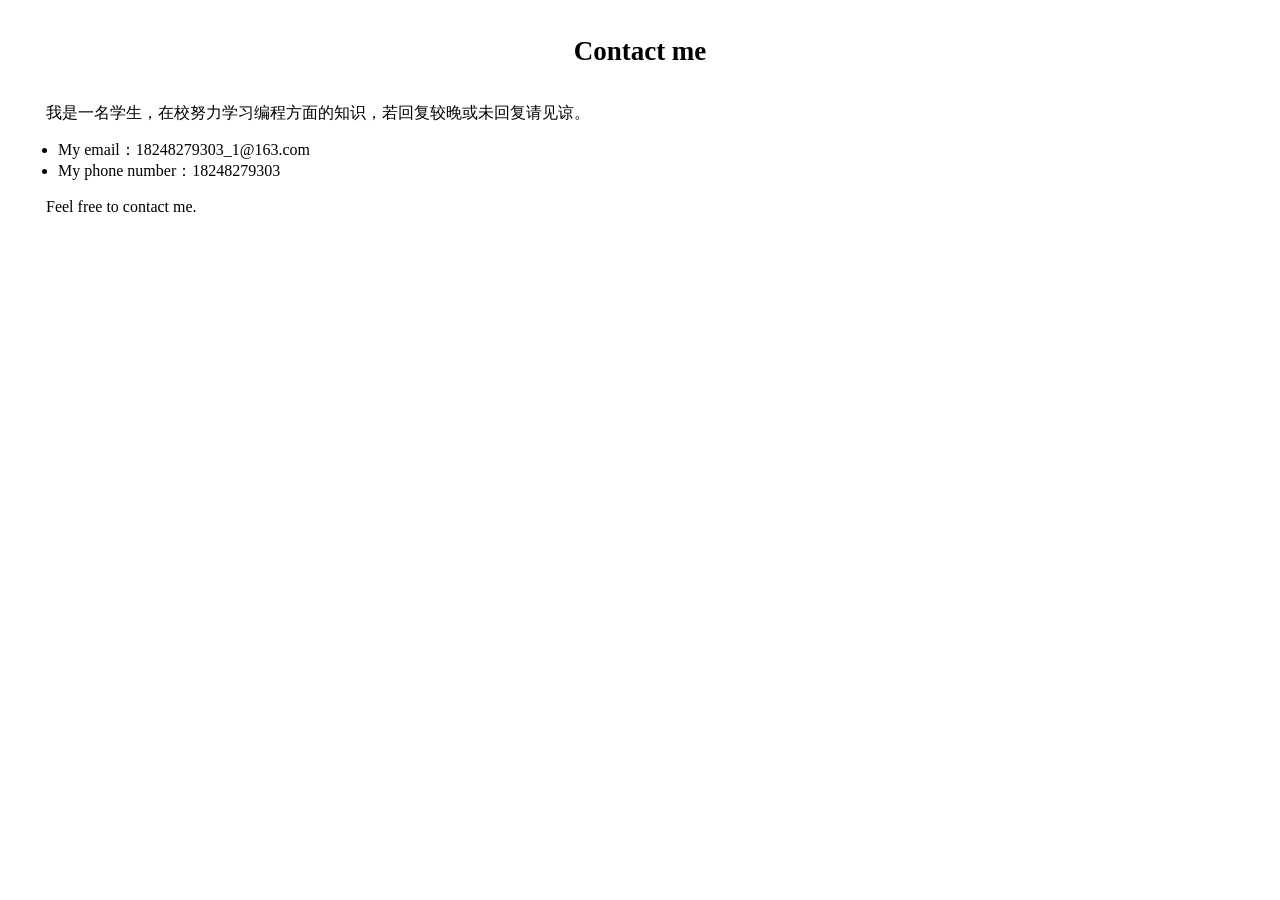
==== HTML/contact.html @ 36b61cdc "4.24" ====
<!doctype html>
<html>
<head>
<meta charset="utf-8">
<title>contact</title>
    <style>
        
        h4{
            text-align: center;
            font-size: 27px;
        }
        .body{
            text-indent: 38px;
        }
        ul{
            margin-left: 10px;
        }
        ul li{
            text-size: 18px;
        }
        #welcome{
            margin-left: 38px;
        }
        
    </style>
</head>

<body>
    
    <h4>Contact me</h4>
    <p class="body">我是一名学生，在校努力学习编程方面的知识，若回复较晚或未回复请见谅。</p>
    <ul>
    <li>My email：18248279303_1@163.com</li>
    <li>My phone number：18248279303</li>
    </ul>
    <p id="welcome">Feel free to contact me.</p>
    
</body>
</html>
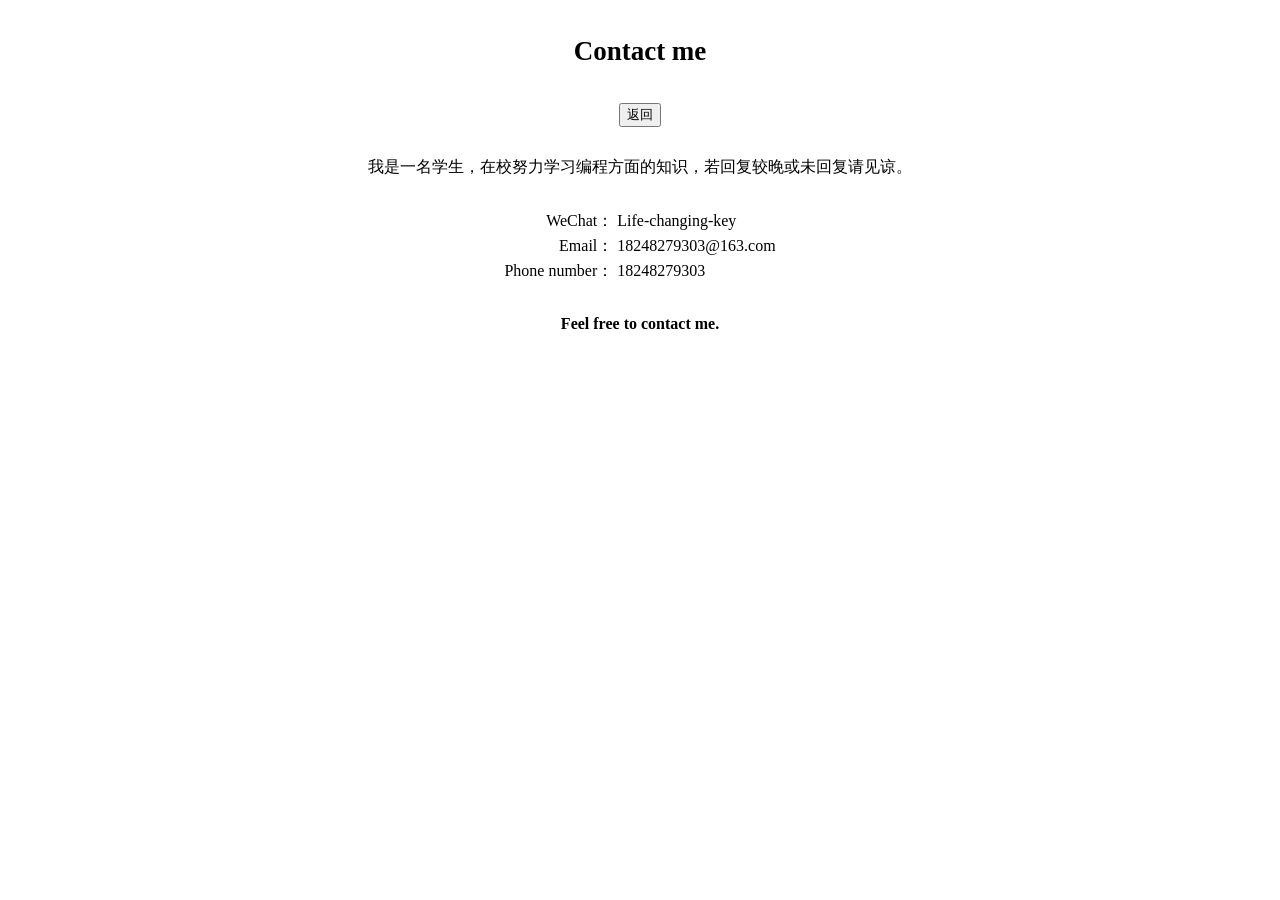
==== commit 8f0deed5: "4.24" ====
--- a/HTML/contact.html
+++ b/HTML/contact.html
@@ -3,36 +3,28 @@
 <head>
 <meta charset="utf-8">
 <title>contact</title>
-    <style>
-        
-        h4{
-            text-align: center;
-            font-size: 27px;
-        }
-        .body{
-            text-indent: 38px;
-        }
-        ul{
-            margin-left: 10px;
-        }
-        ul li{
-            text-size: 18px;
-        }
-        #welcome{
-            margin-left: 38px;
-        }
-        
-    </style>
+    <link rel="stylesheet" href="../CSS/contact.css" type="text/css">
 </head>
 
 <body>
     
     <h4>Contact me</h4>
+    <a href="../HTML/home.html" target="_blank"><button>返回</button></a>
     <p class="body">我是一名学生，在校努力学习编程方面的知识，若回复较晚或未回复请见谅。</p>
-    <ul>
-    <li>My email：18248279303_1@163.com</li>
-    <li>My phone number：18248279303</li>
-    </ul>
+    <table>
+        <tr>
+            <td class="right">WeChat：</td>
+            <td>Life-changing-key</td>
+        </tr>
+        <tr>
+            <td class="right">Email：</td>
+            <td>18248279303@163.com</td>
+        </tr>
+        <tr>
+            <td class="right">Phone number：</td>
+            <td>18248279303</td>
+        </tr>
+    </table>
     <p id="welcome">Feel free to contact me.</p>
     
 </body>
--- a/CSS/contact.css
+++ b/CSS/contact.css
@@ -0,0 +1,34 @@
+h4{
+    text-align: center;
+    font-size: 27px;
+}
+button{
+    display: block;
+    margin: auto;
+}
+a{
+    text-decoration: none;
+}
+a:hover{
+    button{
+        background-color: black;
+        color: white;
+    }
+}
+.body{
+    text-align: center;
+    margin-bottom: 30px;
+    margin-top: 30px;
+}
+table{
+    margin: auto;
+    font-weight: 500;
+}
+table .right{
+    text-align: right;
+}
+#welcome{
+    margin-top: 30px;
+    text-align: center;
+    font-weight: 600;
+}
